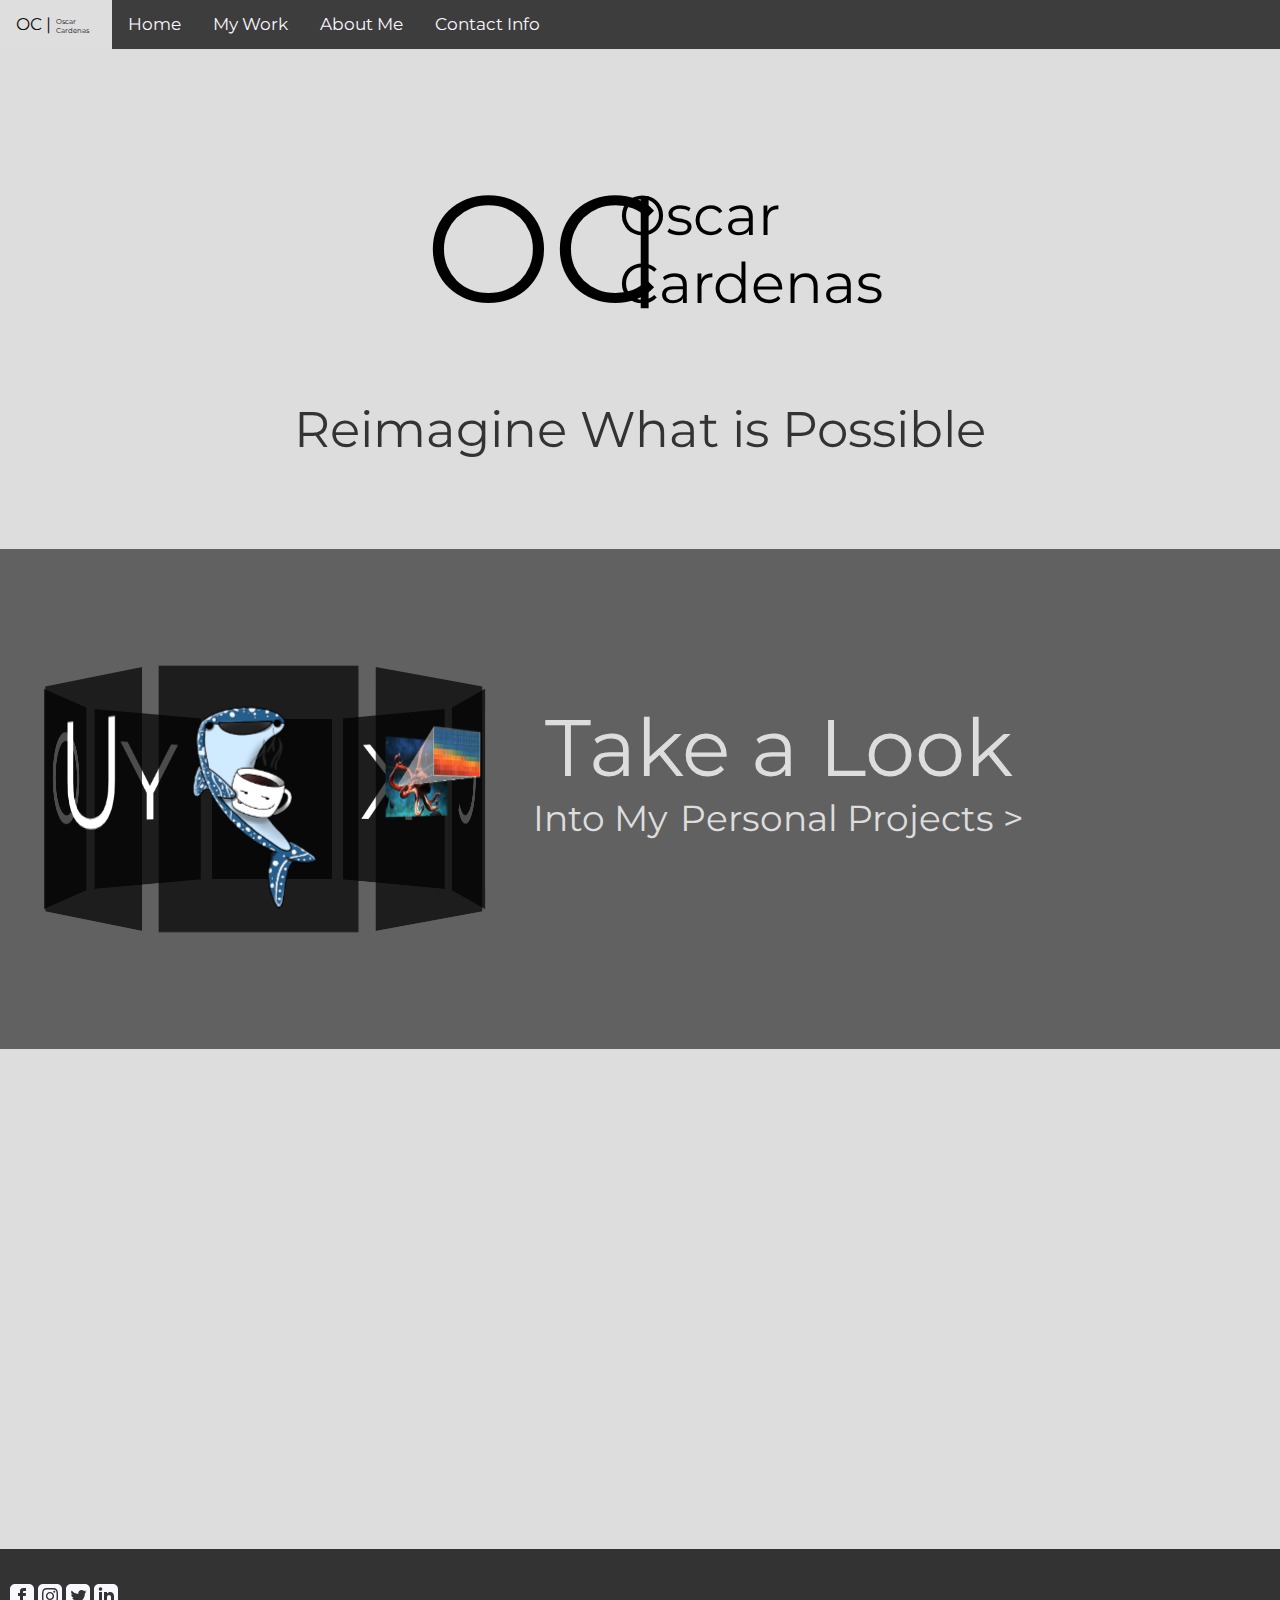
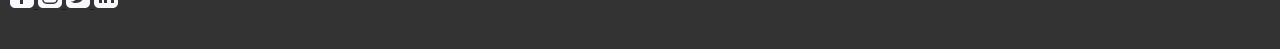
==== index/index.html @ ea1c5456 "c10" ====
<!DOCTYPE html>
<html lang="en" dir="ltr">

<head>
  <meta charset="utf-8">
  <meta name="viewport" content="width=device-width, initial-scale=1">
  <meta name="author" content="Oscar Cardenas">
  <title>Oscar Cardenas | Home</title>
  <!-- Icon for TitleBar -->
  <link rel="apple-touch-icon" sizes="180x180" href="../IMAGES/favicon_io/apple-touch-icon.png">
  <link rel="icon" type="image/png" sizes="32x32" href="../IMAGES/favicon_io//favicon-32x32.png">
  <link rel="icon" type="image/png" sizes="16x16" href="../IMAGES/favicon_io//favicon-16x16.png">
  <link rel="manifest" href="../IMAGES/favicon_io//site.webmanifest">

  <link rel="stylesheet" href="../CSS/DivStyles.css">
  <link rel="stylesheet" href="../CSS/GeneralStyles.css">
  <!--imported Montserrat font -->
  <link rel="preconnect" href="https://fonts.googleapis.com">
  <link rel="preconnect" href="https://fonts.gstatic.com" crossorigin>
  <link href="https://fonts.googleapis.com/css2?family=Montserrat&display=swap" rel="stylesheet">
</head>

<body>
  <!-- Navigation Bar Section -->
  <div class="NavBar" id="TopNavBar">
    <a href="index.html">
      <div class="NavLogo1">
        OC |
        <div class="NavLogo2">
          <p>Oscar</p>
          <p>Cardenas</p>
        </div>
      </div>
    </a>
    <a href="index.html">Home</a>
    <a href="MyWork.html">My Work</a>
    <a href="AboutMe.html">About Me</a>
    <a href="ContactInfo.html">Contact Info</a>
    <a href="javascript:void(0)" class="MenuIcon" onclick="RNavBar()">
      <i class="fa fa-bars"><svg xmlns="http://www.w3.org/2000/svg" width="24" height="24" viewBox="0 0 24 24" fill="white">
          <path d="M24 6h-24v-4h24v4zm0 4h-24v4h24v-4zm0 8h-24v4h24v-4z" />
        </svg></i>
    </a>
    <script src="../JS/script.js"></script>
  </div>

  <!-- Landing -->
  <div class="Landing">
    <div class="BigLogo">
      <div class="BigLogo1">
        <p>OC</p>
      </div>
      <div class="BigLogo2">
        <p>|</p>
      </div>
      <div class="BigLogo3">
        <p>Oscar</p>
        <p>Cardenas</p>
      </div>
    </div>
    <div class="LandingPhrase">
      <p> Reimagine What is Possible</p>
    </div>
  </div>

  <!-- MY Work Section -->
  <div class="MyWork_Home">
    <div class="SpaceHolder"></div>
    <div class="MyWork_Home_Text">
      <p style="font-size: 80px; text-align: center">Take a Look</p>
      <a>
        <p style="font-size: 36px; text-align: center">Into My </p>
      </a>
      <a class="MyWorkLink" href="MyWork.html">
        <p style="font-size: 36px; padding-left: 12px;"> Personal Projects ></p>
      </a>
    </div>
    <div id="wrapper">
      <div class="carrousel">
        <div class="plan p1">
          <img class="WhaleSharkCoffee" src="../IMAGES/WhaleSharkCoffee.png" alt="lol">
        </div>
        <div class="plan p2">
          <img class="Octopus_Home" src="../IMAGES/Octopus.png" alt="">
        </div>
        <div class="plan p3">C</div>
        <div class="plan p4">K</div>
        <div class="plan p5"> </div>
        <div class="plan p6">Y</div>
        <div class="plan p7">O</div>
        <div class="plan p8">U</div>
      </div>
    </div>
  </div>

  <!-- About Me Section-->
  <div class="AboutMe_Home">

  </div>

  <!-- Footer -->
  <div class="Foot">
    <div class="Social">
      <a class="Logo" href="https://www.facebook.com/oscar.cardenasreyes">
        <i><svg xmlns="http://www.w3.org/2000/svg" width="24" height="24" viewBox="0 0 24 24">
            <path
              d="M19 0h-14c-2.761 0-5 2.239-5 5v14c0 2.761 2.239 5 5 5h14c2.762 0 5-2.239 5-5v-14c0-2.761-2.238-5-5-5zm-3 7h-1.924c-.615 0-1.076.252-1.076.889v1.111h3l-.238 3h-2.762v8h-3v-8h-2v-3h2v-1.923c0-2.022 1.064-3.077 3.461-3.077h2.539v3z" />
          </svg></i>
      </a>
      <a class="Logo" href="https://www.instagram.com/oscardenas/">
        <i><svg xmlns="http://www.w3.org/2000/svg" width="24" height="24" viewBox="0 0 24 24">
            <path
              d="M15.233 5.488c-.843-.038-1.097-.046-3.233-.046s-2.389.008-3.232.046c-2.17.099-3.181 1.127-3.279 3.279-.039.844-.048 1.097-.048 3.233s.009 2.389.047 3.233c.099 2.148 1.106 3.18 3.279 3.279.843.038 1.097.047 3.233.047 2.137 0 2.39-.008 3.233-.046 2.17-.099 3.18-1.129 3.279-3.279.038-.844.046-1.097.046-3.233s-.008-2.389-.046-3.232c-.099-2.153-1.111-3.182-3.279-3.281zm-3.233 10.62c-2.269 0-4.108-1.839-4.108-4.108 0-2.269 1.84-4.108 4.108-4.108s4.108 1.839 4.108 4.108c0 2.269-1.839 4.108-4.108 4.108zm4.271-7.418c-.53 0-.96-.43-.96-.96s.43-.96.96-.96.96.43.96.96-.43.96-.96.96zm-1.604 3.31c0 1.473-1.194 2.667-2.667 2.667s-2.667-1.194-2.667-2.667c0-1.473 1.194-2.667 2.667-2.667s2.667 1.194 2.667 2.667zm4.333-12h-14c-2.761 0-5 2.239-5 5v14c0 2.761 2.239 5 5 5h14c2.762 0 5-2.239 5-5v-14c0-2.761-2.238-5-5-5zm.952 15.298c-.132 2.909-1.751 4.521-4.653 4.654-.854.039-1.126.048-3.299.048s-2.444-.009-3.298-.048c-2.908-.133-4.52-1.748-4.654-4.654-.039-.853-.048-1.125-.048-3.298 0-2.172.009-2.445.048-3.298.134-2.908 1.748-4.521 4.654-4.653.854-.04 1.125-.049 3.298-.049s2.445.009 3.299.048c2.908.133 4.523 1.751 4.653 4.653.039.854.048 1.127.048 3.299 0 2.173-.009 2.445-.048 3.298z" />
          </svg></i>
      </a>
      <a class="Logo" href="https://twitter.com/oscarfish1000">
        <i><svg xmlns="http://www.w3.org/2000/svg" width="24" height="24" viewBox="0 0 24 24">
            <path
              d="M19 0h-14c-2.761 0-5 2.239-5 5v14c0 2.761 2.239 5 5 5h14c2.762 0 5-2.239 5-5v-14c0-2.761-2.238-5-5-5zm-.139 9.237c.209 4.617-3.234 9.765-9.33 9.765-1.854 0-3.579-.543-5.032-1.475 1.742.205 3.48-.278 4.86-1.359-1.437-.027-2.649-.976-3.066-2.28.515.098 1.021.069 1.482-.056-1.579-.317-2.668-1.739-2.633-3.26.442.246.949.394 1.486.411-1.461-.977-1.875-2.907-1.016-4.383 1.619 1.986 4.038 3.293 6.766 3.43-.479-2.053 1.08-4.03 3.199-4.03.943 0 1.797.398 2.395 1.037.748-.147 1.451-.42 2.086-.796-.246.767-.766 1.41-1.443 1.816.664-.08 1.297-.256 1.885-.517-.439.656-.996 1.234-1.639 1.697z" />
          </svg></i>
      </a>
      <a class="Logo" href="https://www.linkedin.com/in/oscar-cardenas-bb9272222/">
        <i><svg xmlns="http://www.w3.org/2000/svg" width="24" height="24" viewBox="0 0 24 24">
            <path
              d="M19 0h-14c-2.761 0-5 2.239-5 5v14c0 2.761 2.239 5 5 5h14c2.762 0 5-2.239 5-5v-14c0-2.761-2.238-5-5-5zm-11 19h-3v-11h3v11zm-1.5-12.268c-.966 0-1.75-.79-1.75-1.764s.784-1.764 1.75-1.764 1.75.79 1.75 1.764-.783 1.764-1.75 1.764zm13.5 12.268h-3v-5.604c0-3.368-4-3.113-4 0v5.604h-3v-11h3v1.765c1.396-2.586 7-2.777 7 2.476v6.759z" />
          </svg></i>
      </a>
    </div>
    <!-- https://iconmonstr.com/linkedin-3-svg/ -->
  </div>
</body>

</html>
---- CSS/DivStyles.css ----
/* NavBar */
.NavBar {
  overflow: hidden;
  background-color: #333;
  opacity: 95%;
  position: fixed;
  top: 0;
  width: 100%;
  z-index: 10;
}

.NavBar a {
  float: left;
  display: block;
  color: #FAF8FF;
  text-align: center;
  padding: 14px 16px;
  text-decoration: none;
  font-size: 17px;
}

.NavBar a:hover {
  background-color: #ddd;
  color: black;
}

.NavBar a.active {
  background-color: #04AA6D;
  color: white;
}

.NavBar .MenuIcon {
  display: none;
}

.NavLogo1 {
  position: relative;
  height: 21px;
  width: 5rem;
  text-align: left;
}

.NavLogo2 {
  position: absolute;
  text-align: left;
  left: 40px;
  bottom: 0;
  font-size: 7px;
}

/* Landing */
.BigLogo {
  margin-top: 49px;
  text-align: center;
  position: relative;
  height: 300px;
}

.BigLogo1 {
  position: absolute;
  text-align: left;
  float: left;
  bottom: -142px;
  font-size: 945%;
  left: 33.2%;
  animation-name: Slide-in-left;
  animation-duration: 4s;
}

.BigLogo2 {
  position: absolute;
  font-size: 120px;
  left: 49%;
  animation-name: Slide-in-top;
  animation-duration: 2.5s;
}

.BigLogo3 {
  position: absolute;
  text-align: left;
  float: right;
  right: 31%;
  bottom: 32px;
  font-size: 350%;
  animation-name: Slide-in-right;
  animation-duration: 4s;
}

.Landing {
  width: 100%;
  height: 500px;
  background-color: #ddd;
}

.LandingPhrase {
  width: 100%;
  height: 100px;
  text-align: center;
  color: #333;
}

/* My Work Section */
.MyWork_Home {
  position: relative;
  width: 100%;
  height: 500px;
  background-color: #616161;
}

.SpaceHolder {
  width: 100%;
  height: 150px;
}

.MyWork_Home_Text {
  position: absolute;
  right: 20%;
  color: #ddd;
}

.MyWork_Home_Text a {
  float: left;
  display: block;
  text-decoration: none;
  color: #ddd;
}

#wrapper {
  position: absolute;
  left: 15%;
  width: auto;
  -webkit-perspective: 800;
  -moz-perspective: 800;
  float: left;
  z-index: 1;
}

.carrousel {
  width: 200px;
  height: 200px;
  margin: 0 auto;
  -webkit-transform-style: preserve-3d;
  -webkit-animation: Caroussel 40s infinite linear;
  -moz-transform-style: preserve-3d;
  -moz-animation: Caroussel 40s infinite linear;
}

.plan {
  position: absolute;
  height: 200px;
  width: 150px;
  text-align: center;
  font-size: 8em;
  color: #FFF;
  background-color: rgba(0, 0, 0, 0.7);
}

/*About Me Section*/
.AboutMe_Home {
  width: 100%;
  height: 500px;
  background-color: #ddd;
}

/* Footer */
.Foot {
  background-color: #333;
  width: 100%;
  height: 100px;
  position: relative;
}

.Social {
  position: absolute;
  top: 35px;
  left: 10px;
}
---- CSS/GeneralStyles.css ----
body {
  font-family: 'Montserrat', sans-serif;
  margin: 0;
}

/* NavBar */
@media screen and (max-width: 600px) {
  .NavBar a:not(:first-child) {
    display: none;
  }

  .NavBar a.MenuIcon {
    float: right;
    display: block;
  }
}

@media screen and (max-width: 600px) {
  .NavBar.responsive {
    position: relative;
  }

  .NavBar.responsive .MenuIcon {
    position: absolute;
    right: 0;
    top: 0;
  }

  .NavBar.responsive a {
    float: none;
    display: block;
    text-align: left;
  }
}

.NavLogo2 p {
  margin-block-start: 0;
  margin-block-end: 0;
}

/* Landing */
.BigLogo3 p {
  margin-block-start: 0;
  margin-block-end: 0;
}

.LandingPhrase p {
  font-size: 50px;
}

@media screen and (max-width: 600px) {
  .LandingPhrase p {
    margin-top: 60px;
    font-size: 30px;
  }
}

@keyframes Slide-in-left {
  from {
    left: 0;
  }

  to {
    left: 33.2%;
  }
}

@keyframes Slide-in-top {
  from {
    bottom: 200px;
  }

  to {
    bottom: -87px;
  }
}

@keyframes Slide-in-right {
  from {
    right: -100px;
  }

  to {
    right: 31%;
  }
}

/*Responsive BigLogo*/
@media screen and (max-width: 600px) {
  .BigLogo1 {
    font-size: 600%;
    bottom: -100px;
    left: 30%;
  }

  .BigLogo2 {
    font-size: 100px;
  }

  .BigLogo3 {
    font-size: 260%;
  }
}

/*My MyWork_Home*/
.MyWork_Home_Text p {
  margin-block-start: 0;
  margin-block-end: 0;
}

.MyWorkLink :hover {
  color: #1BCFE2;
  text-decoration: underline;
}

.WhaleSharkCoffee {
  width: 100%;
}

.Octopus_Home {
  width: 100%;
}

@-webkit-keyframes Caroussel {
  from {
    -webkit-transform: rotateY(0);
  }

  to {
    -webkit-transform: rotateY(-360deg);
  }
}

@-moz-keyframes Caroussel {
  from {
    -moz-transform: rotateY(0);
  }

  to {
    -moz-transform: rotateY(-360deg);
  }
}

.p1 {
  -webkit-transform: translateZ(200px);
}

.p2 {
  -webkit-transform: rotateY(45deg) translateZ(200px);
}

.p3 {
  -webkit-transform: rotateY(90deg) translateZ(200px);
}

.p4 {
  -webkit-transform: rotateY(135deg) translateZ(200px);
}

.p5 {
  -webkit-transform: rotateY(180deg) translateZ(200px);
}

.p6 {
  -webkit-transform: rotateY(225deg) translateZ(200px);
}

.p7 {
  -webkit-transform: rotateY(270deg) translateZ(200px);
}

.p8 {
  -webkit-transform: rotateY(315deg) translateZ(200px);
}

.p1 {
  -moz-transform: translateZ(200px);
}

.p2 {
  -moz-transform: rotateY(45deg) translateZ(200px);
}

.p3 {
  -moz-transform: rotateY(90deg) translateZ(200px);
}

.p4 {
  -moz-transform: rotateY(135deg) translateZ(200px);
}

.p5 {
  -moz-transform: rotateY(180deg) translateZ(200px);
}

.p6 {
  -moz-transform: rotateY(225deg) translateZ(200px);
}

.p7 {
  -moz-transform: rotateY(270deg) translateZ(200px);
}

.p8 {
  -moz-transform: rotateY(315deg) translateZ(200px);
}

/* Footer */
.Logo {
  fill: #FAF8FF;
}
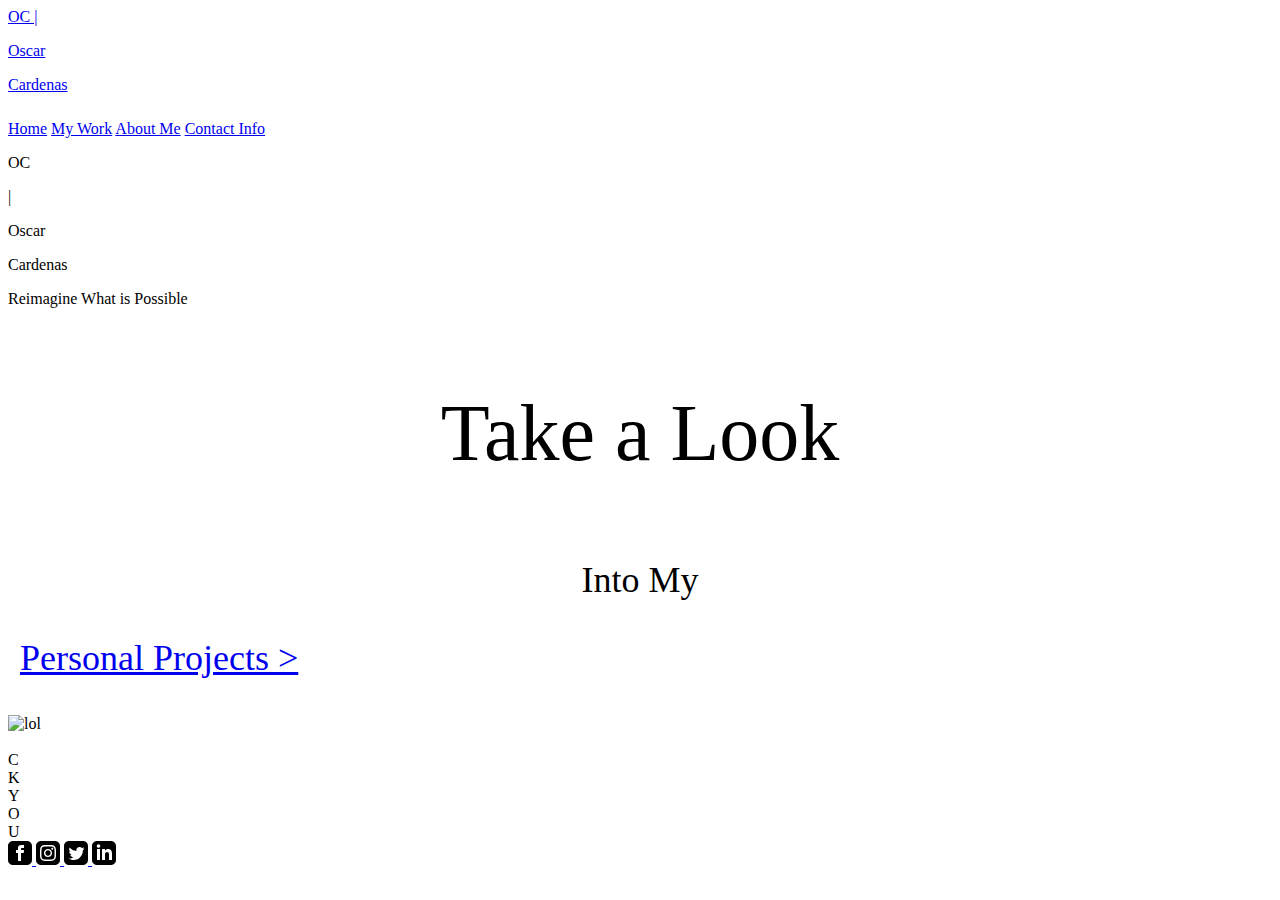
==== commit ae86d8d6: "c15" ====
--- a/index/index.html
+++ b/index/index.html
@@ -7,13 +7,13 @@
   <meta name="author" content="Oscar Cardenas">
   <title>Oscar Cardenas | Home</title>
   <!-- Icon for TitleBar -->
-  <link rel="apple-touch-icon" sizes="180x180" href="../IMAGES/favicon_io/apple-touch-icon.png">
-  <link rel="icon" type="image/png" sizes="32x32" href="../IMAGES/favicon_io//favicon-32x32.png">
-  <link rel="icon" type="image/png" sizes="16x16" href="../IMAGES/favicon_io//favicon-16x16.png">
+  <link rel="apple-touch-icon" sizes="180x180" href="IMAGES/favicon_io/apple-touch-icon.png">
+  <link rel="icon" type="image/png" sizes="32x32" href="IMAGES/favicon_io//favicon-32x32.png">
+  <link rel="icon" type="image/png" sizes="16x16" href="IMAGES/favicon_io//favicon-16x16.png">
   <link rel="manifest" href="../IMAGES/favicon_io//site.webmanifest">
 
-  <link rel="stylesheet" href="../CSS/DivStyles.css">
-  <link rel="stylesheet" href="../CSS/GeneralStyles.css">
+  <link rel="stylesheet" href="CSS\DivStyles.css">
+  <link rel="stylesheet" href="CSS\GeneralStyles.css">
   <!--imported Montserrat font -->
   <link rel="preconnect" href="https://fonts.googleapis.com">
   <link rel="preconnect" href="https://fonts.gstatic.com" crossorigin>
@@ -41,7 +41,7 @@
           <path d="M24 6h-24v-4h24v4zm0 4h-24v4h24v-4zm0 8h-24v4h24v-4z" />
         </svg></i>
     </a>
-    <script src="../JS/script.js"></script>
+    <script src="JS/script.js"></script>
   </div>
 
   <!-- Landing -->
@@ -78,10 +78,10 @@
     <div id="wrapper">
       <div class="carrousel">
         <div class="plan p1">
-          <img class="WhaleSharkCoffee" src="../IMAGES/WhaleSharkCoffee.png" alt="lol">
+          <img class="WhaleSharkCoffee" src="IMAGES/WhaleSharkCoffee.png" alt="lol">
         </div>
         <div class="plan p2">
-          <img class="Octopus_Home" src="../IMAGES/Octopus.png" alt="">
+          <img class="Octopus_Home" src="IMAGES/Octopus.png" alt="">
         </div>
         <div class="plan p3">C</div>
         <div class="plan p4">K</div>
